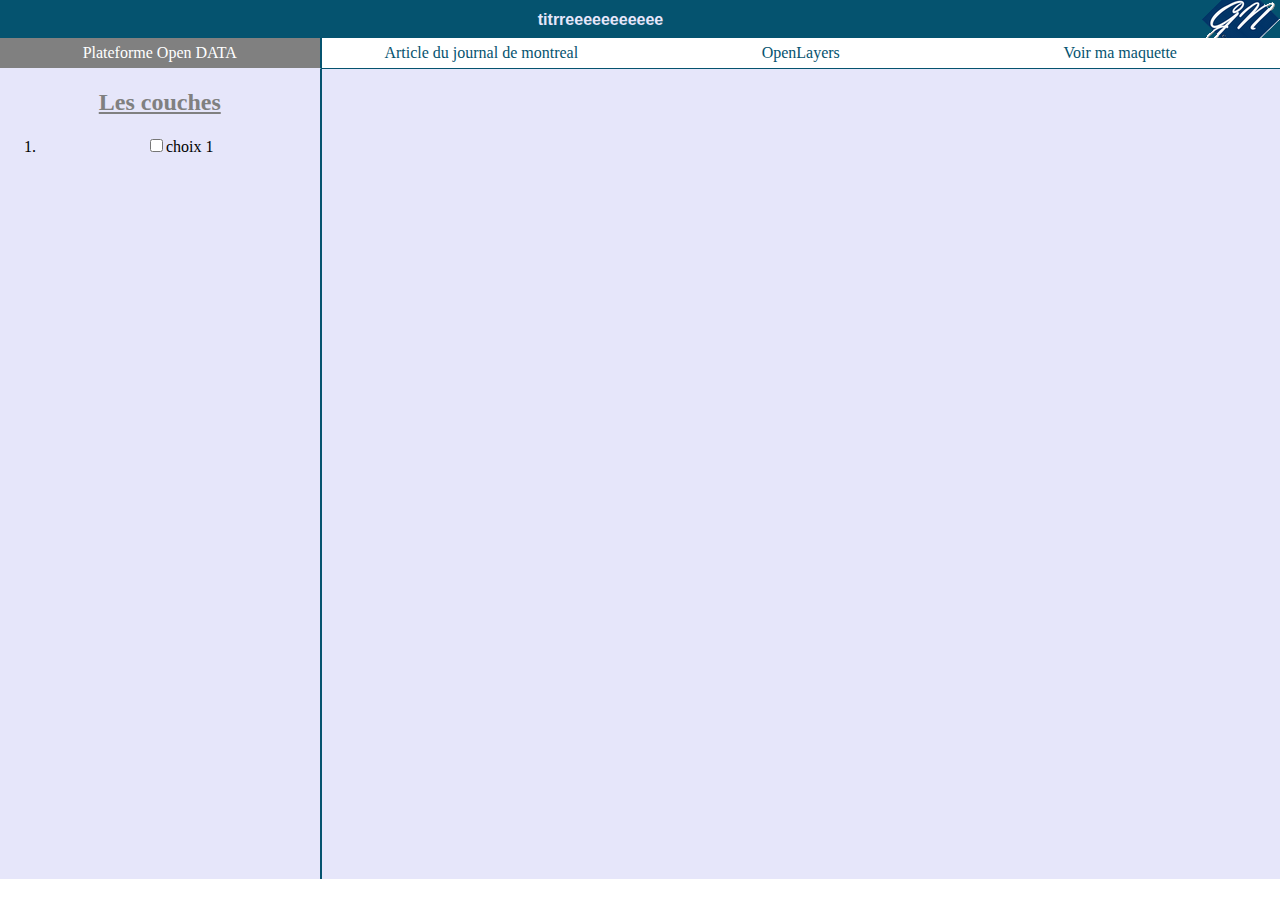
==== index.html @ 9363805b "Add files via upload" ====
<!DOCTYPE html>
<html>
	<head>
		<title>WebMapping OpenData Melbourne</title>
		<meta charset="utf-8">
		<link rel="stylesheet" type="text/css" href="style.css">
		<script src="https://openlayers.org/en/v4.0.1/build/ol.js" type="text/javascript"></script>
		<link rel="stylesheet" href="https://openlayers.org/en/v4.0.1/css/ol.css" type="text/css">
   	</head>
	<body>
		<header>
			<h1>titrreeeeeeeeeee</h1>
			<a id="acceuil" href="http://gn-carto.fr"><img src="images/mini_Logo.png"></a>
		</header>
		<nav>
			<ul id="lien">
				<a title="Lien_1" href="https://data.melbourne.vic.gov.au/" target=_blank>Plateforme Open DATA</a>
				<a href="http://www.journaldemontreal.com/2016/03/26/melbourne-ville-la-plus-agreable-au-monde" target=_blank>Article du journal de montreal</a>
				<a href="https://openlayers.org/en/latest/doc/quickstart.html" target=_blank>OpenLayers</a>
				<a href="images/maquette.jpg" target=_blank>Voir ma maquette</a>
			</ul>
		</nav>
		<section>
			
			<div id="menu">
				<h2>Les couches</h2>
				<ol class="checkboxes">
					<li><input value="choix_1" type="checkbox" onclick="change()" class="checkboxlist" name="choix_1" id="choix_1" />choix 1</li>
					
				</ol>
			

				<div id="madiv"  style="visibility:hidden;"><p>blabla</p></div>

			</div>
				<div id="page">
				    <div id="map" class="map"></div>
					<div id="Formerlakes_wetlands" class="Formerlakes_wetlands"></div>
				    <script type="text/javascript" src="map.js"></script>
			</div>
		</section>
	</body>
</html>
---- style.css ----
html, body {
	padding: 0px; margin: 0px;
		}

header {
	background-color: #05536f;
	padding: 0; margin: 0;
	display: flex;
	justify-content: center;
	align-items: center;
	text-align: center;
	}

h1 {
	font-size: 16px;
	color: #E6E6FA;
	font-family: arial;
	flex: 1
	}

h2 {color: grey;
	text-decoration: underline;}

#lien {
	padding: 0; margin: 0;
	display: flex;
	justify-content: space-around;
	align-items: center;
	height: 30px;
	}

#couche {
	padding: 0; margin: 0;
	display: flex;
	width: 100%;
	flex-direction: column;
	align-items: center;
	
	}

a	{
	border-bottom: 2px solid #05536f;
	background-color: #E6E6FA;
	background-color: white;
	text-decoration: none;
	color: #05536f;
	width: 100%;
	height: 30px;
	display: flex;
	justify-content: center;
	align-items: center;
	}

a[title]{
	border-bottom: 2px solid #E6E6FA;
	border-right: 2px solid #05536f;
	background-color: grey;
	color: white;
	width: 100%;
	height: 30px;
	display: flex;
	justify-content: center;
	align-items: center;
	}

a:hover {
	color: white;
	background-color: #05536f;
	color: white;

	}

section {
	display: flex;
	height: 90vh;
	}

#menu {
	background-color: #E6E6FA;
	height: 100%;
	width: 25%;
	justify-content: center;
	border-right: 2px #05536f solid;
	text-align: center;
	}

#page {
	overflow: auto;
	background-color: #E6E6FA;
	display: flex;
	width: 75%;
	}

.map {
	height: 100%;
	width: 100%;
	}

p {
	word-wrap: break-word;}

#acceuil {height: 30px;
	width: auto;
	justify-content: flex-end;
	width: auto;
	background-color: #05536f;
	display: flex;
	}
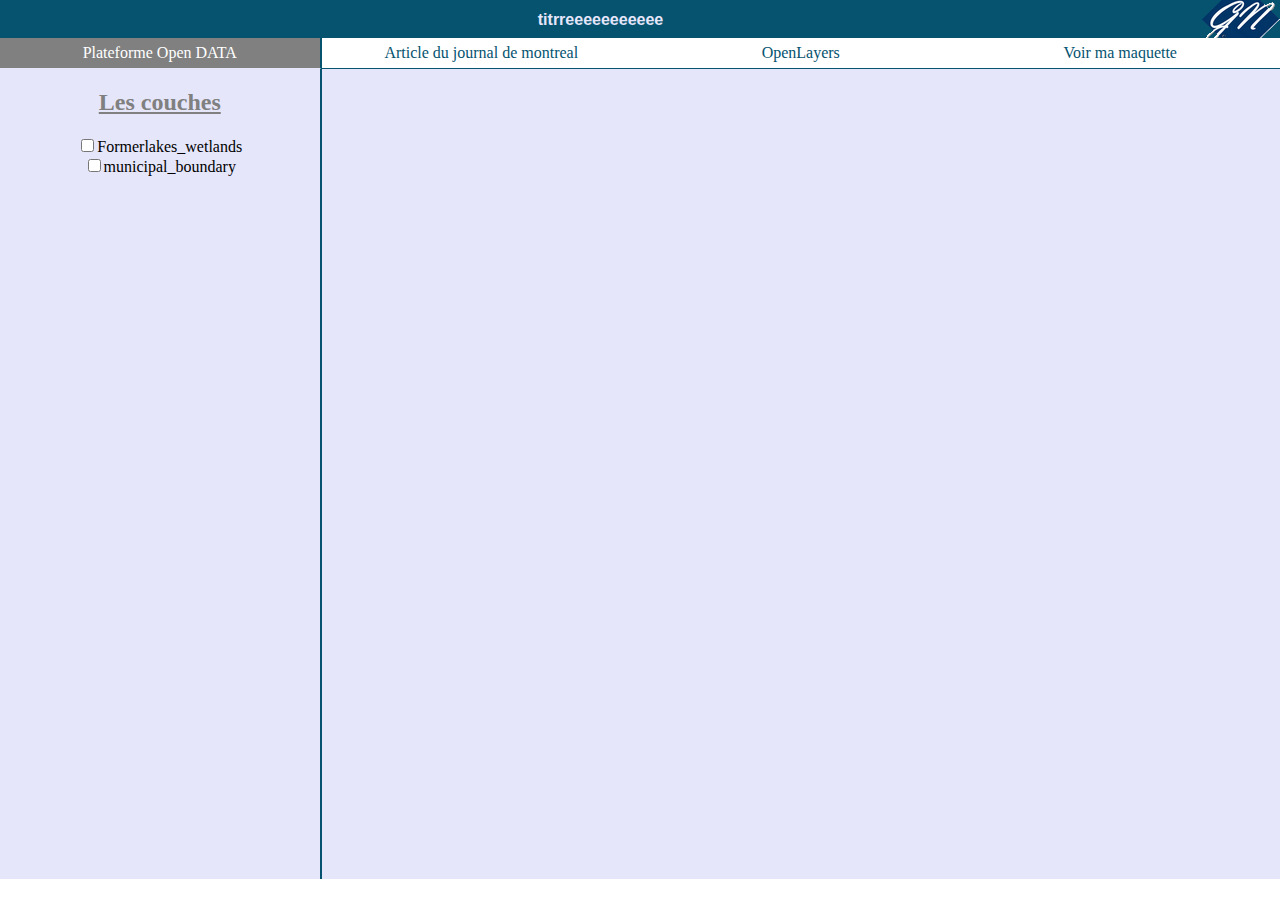
==== commit 17e744ba: "ajout checkbox" ====
--- a/index.html
+++ b/index.html
@@ -24,19 +24,12 @@
 			
 			<div id="menu">
 				<h2>Les couches</h2>
-				<ol class="checkboxes">
-					<li><input value="choix_1" type="checkbox" onclick="change()" class="checkboxlist" name="choix_1" id="choix_1" />choix 1</li>
-					
-				</ol>
-			
-
-				<div id="madiv"  style="visibility:hidden;"><p>blabla</p></div>
-
+				<li><input type="checkbox" onclick="change_formerlakes_wetlands()" id="id_formerlakes_wetlands" />Formerlakes_wetlands</li>
+				<li><input type="checkbox" onclick="change_municipal_boundary()" id="id_municipal_boundary" />municipal_boundary</li>
 			</div>
-				<div id="page">
-				    <div id="map" class="map"></div>
-					<div id="Formerlakes_wetlands" class="Formerlakes_wetlands"></div>
-				    <script type="text/javascript" src="map.js"></script>
+			<div id="page">
+				<div id="map" class="map"></div>
+				<script type="text/javascript" src="map.js"></script>
 			</div>
 		</section>
 	</body>
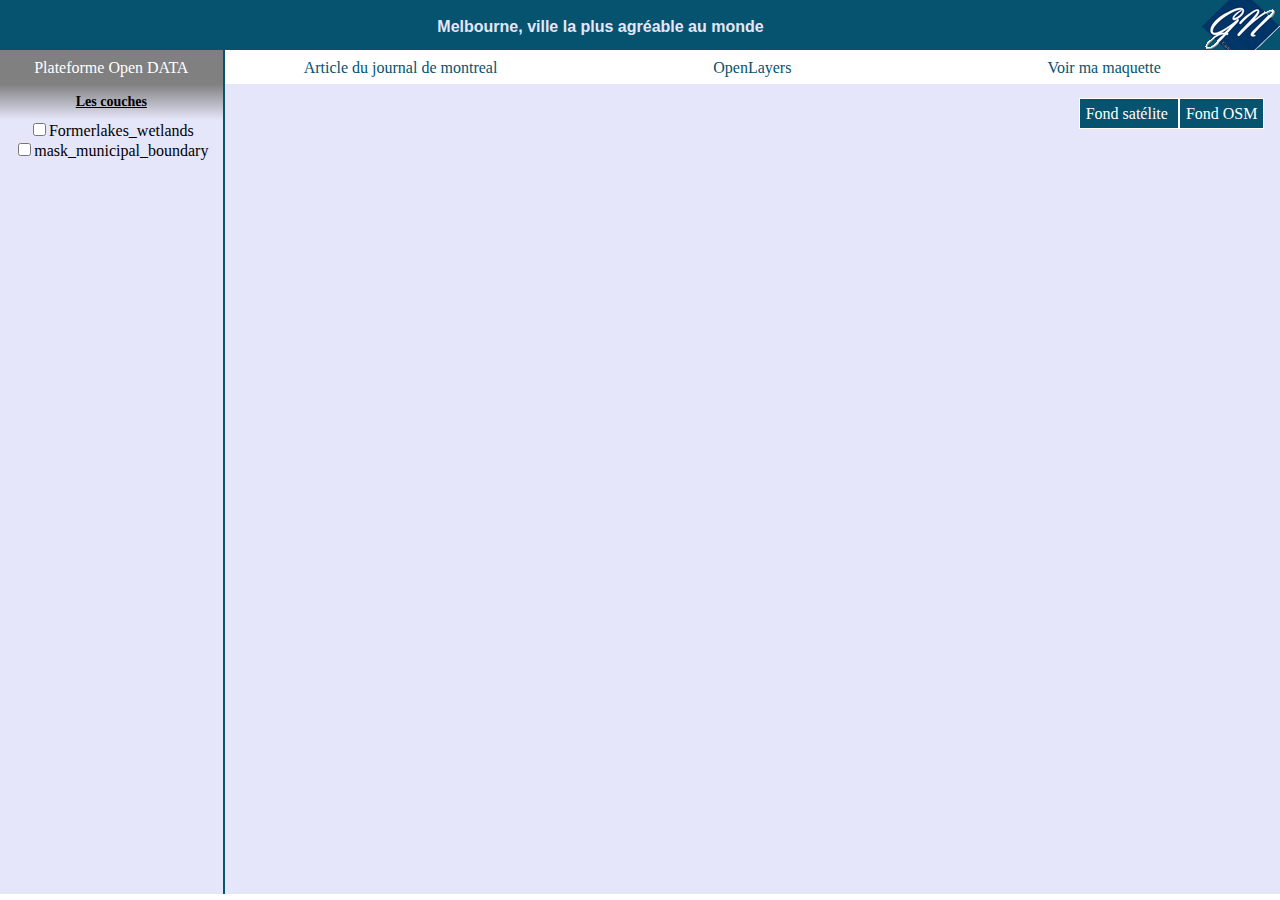
==== commit 5681c53d: "ajout style" ====
--- a/index.html
+++ b/index.html
@@ -6,10 +6,11 @@
 		<link rel="stylesheet" type="text/css" href="style.css">
 		<script src="https://openlayers.org/en/v4.0.1/build/ol.js" type="text/javascript"></script>
 		<link rel="stylesheet" href="https://openlayers.org/en/v4.0.1/css/ol.css" type="text/css">
+		<!-- <meta http-equiv="Refresh" content="10; url=index.html"> -->
    	</head>
 	<body>
 		<header>
-			<h1>titrreeeeeeeeeee</h1>
+			<h1>Melbourne, ville la plus agréable au monde</h1>
 			<a id="acceuil" href="http://gn-carto.fr"><img src="images/mini_Logo.png"></a>
 		</header>
 		<nav>
@@ -25,10 +26,22 @@
 			<div id="menu">
 				<h2>Les couches</h2>
 				<li><input type="checkbox" onclick="change_formerlakes_wetlands()" id="id_formerlakes_wetlands" />Formerlakes_wetlands</li>
-				<li><input type="checkbox" onclick="change_municipal_boundary()" id="id_municipal_boundary" />municipal_boundary</li>
+				<li><input type="checkbox" onclick="change_mask_municipal_boundary()" id="id_mask_municipal_boundary" />mask_municipal_boundary</li>
+				
 			</div>
 			<div id="page">
 				<div id="map" class="map"></div>
+				<div id="fond">
+					
+					<label>
+						<input type="radio" name="satelite" id="id_satelite" onclick="change_satelite()"/> Fond satélite
+					</label>
+
+					<label>
+						<input type="radio" onclick="change_OSM()"id="id_OSM" />Fond OSM
+					</label>
+					
+				</div>
 				<script type="text/javascript" src="map.js"></script>
 			</div>
 		</section>
--- a/style.css
+++ b/style.css
@@ -9,6 +9,7 @@
 	justify-content: center;
 	align-items: center;
 	text-align: center;
+	height: 6vh;
 	}
 
 h1 {
@@ -18,8 +19,11 @@
 	flex: 1
 	}
 
-h2 {color: grey;
-	text-decoration: underline;}
+h2 {font-size: 14px;
+	text-decoration: underline;
+	margin: 0;
+	padding-top: 10px;padding-bottom: 10px;
+	background-image:linear-gradient( grey, #E6E6FA)}
 
 #lien {
 	padding: 0; margin: 0;
@@ -45,7 +49,7 @@
 	text-decoration: none;
 	color: #05536f;
 	width: 100%;
-	height: 30px;
+	height: 4vh;
 	display: flex;
 	justify-content: center;
 	align-items: center;
@@ -56,8 +60,8 @@
 	border-right: 2px solid #05536f;
 	background-color: grey;
 	color: white;
-	width: 100%;
-	height: 30px;
+	width: 90vh;
+	height: 4vh;
 	display: flex;
 	justify-content: center;
 	align-items: center;
@@ -78,17 +82,25 @@
 #menu {
 	background-color: #E6E6FA;
 	height: 100%;
-	width: 25%;
+	width: 30vh;
 	justify-content: center;
 	border-right: 2px #05536f solid;
 	text-align: center;
 	}
 
 #page {
+	position: relative;
 	overflow: auto;
 	background-color: #E6E6FA;
 	display: flex;
-	width: 75%;
+	width: 100%;
+	}
+
+#fond {
+	position: absolute;
+	right: 1%;
+	top: 2%;
+	padding: 5px;
 	}
 
 .map {
@@ -97,7 +109,9 @@
 	}
 
 p {
-	word-wrap: break-word;}
+	word-wrap: break-word;
+	padding: 0;
+	margin: 0;}
 
 #acceuil {height: 30px;
 	width: auto;
@@ -107,4 +121,20 @@
 	display: flex;
 	}
 
+input[type="radio"]{display: none;}
+label {
+	padding: 6px;
+	background-color: #05536f;
+	border: 1px white solid;
+	color: white;
+}
+label:hover {
+	background-color: white;
+	color: #05536f;
+	border: 1px #05536f solid;
+	}
 
+li {list-style: none;}
+
+
+
